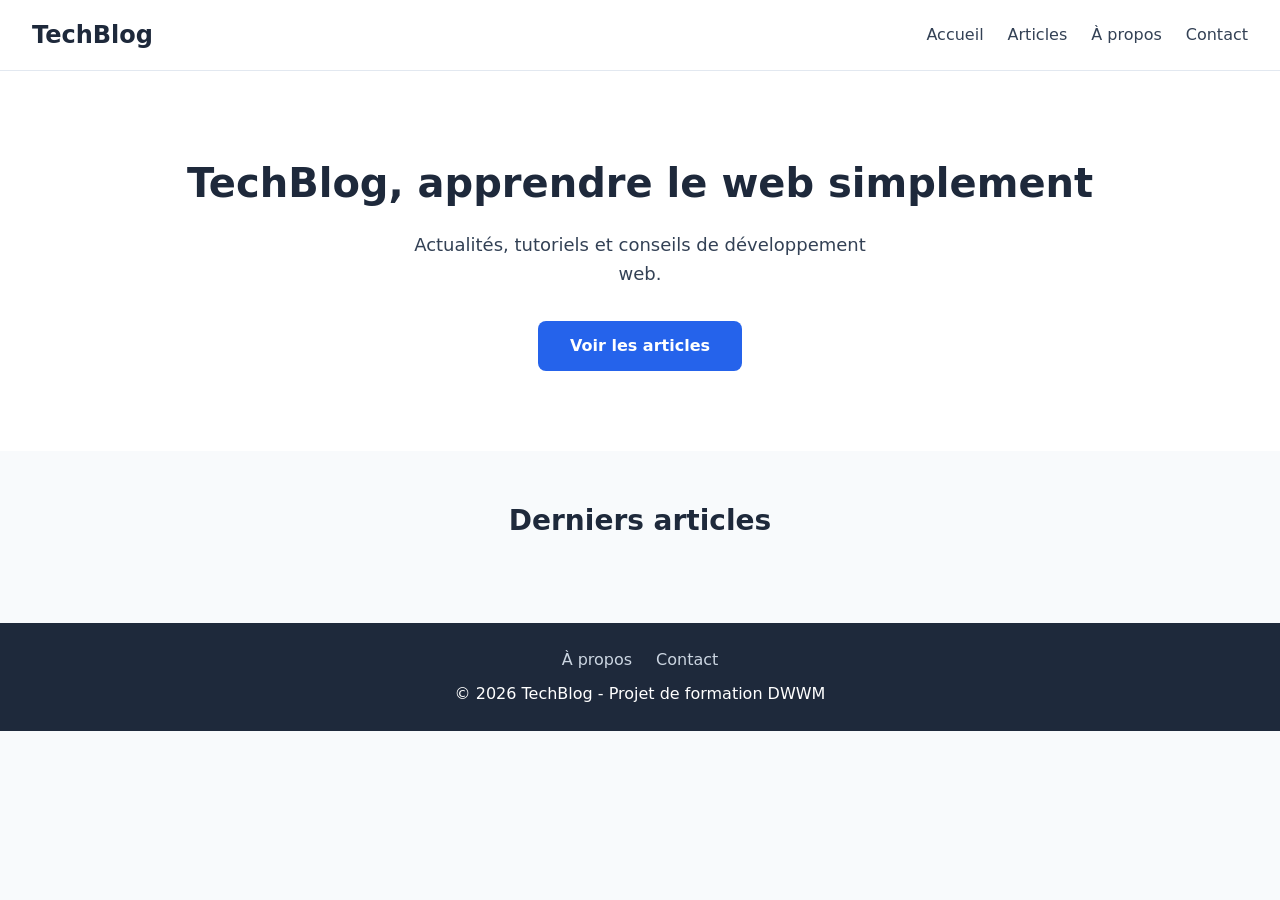
==== index.html @ d4b67e06 "html et css" ====
<!DOCTYPE html>
<html lang="fr">
<head>
    <meta charset="UTF-8">
    <meta name="viewport" content="width=device-width, initial-scale=1.0">
    <title>TechBlog</title>
    <link rel="stylesheet" href="css/style.css">
</head>
<body>

    <header>
        <a href="index.html" class="logo">TechBlog</a>
        
        <nav>
            <ul>
                <li><a href="index.html">Accueil</a></li>
                <li><a href="articles.html">Articles</a></li>
                <li><a href="about.html">À propos</a></li>
                <li><a href="contact.html">Contact</a></li>
            </ul>
        </nav>
    </header>

    <main>
        <section class="hero">
            <h1>TechBlog, apprendre le web simplement</h1>
            <p>Actualités, tutoriels et conseils de développement web.</p>
            <a href="articles.html" class="btn">Voir les articles</a>
        </section>

        <section class="articles">
            <h2 class="section-title">Derniers articles</h2>
            <div class="articles-grid"></div>
        </section>
    </main>

    <footer>
        <ul>
            <li><a href="about.html">À propos</a></li>
            <li><a href="contact.html">Contact</a></li>
        </ul>
        <p>&copy; 2026 TechBlog - Projet de formation DWWM</p>
    </footer>

</body>
</html>
---- css/style.css ----
/*
    TECHBLOG - FEUILLE DE STYLE
    ============================
    SOMMAIRE :
    1. Variables (:root)
    2. Reset
    3. Body / typographie
    4. Header + navigation
    5. Hero + bouton
    6. Grille articles + cartes
    7. Pages intérieures (about, article, contact)
    8. Footer
    9. Media queries (responsive)
*/

/* ===== VARIABLES ===== */
:root {
    --primary: #2563eb;
    --dark: #1e293b;
    --light: #f8fafc;
    --text: #334155;
    --border: #e2e8f0;
}

/* ===== RESET ===== */
* {
    margin: 0;
    padding: 0;
    box-sizing: border-box;
}

body {
    font-family: system-ui, sans-serif;
    color: var(--text);
    background: var(--light);
    line-height: 1.6;
}

/* ===== HEADER ===== */
header {
    display: flex;              /* 1. les enfants (logo + nav) s'alignent sur une ligne */
    justify-content: space-between;  /* 2. 1er enfant à gauche, dernier à droite, espace entre */
    align-items: center;        /* 3. centrés verticalement (même hauteur) */
    padding: 16px 32px;         /* respire en haut/bas, plus d'air sur les côtés */
    background: white;
    border-bottom: 1px solid var(--border); /* filet de séparation avec le reste */
}

.logo {
    font-size: 24px;
    font-weight: 700;           /* gras */
    color: var(--dark);
    text-decoration: none;      /* vire le soulignement du lien */
}

/* ===== NAVIGATION ===== */
nav ul {
    display: flex;              /* le ul devient flex à son tour : les li s'alignent */
    list-style: none;           /* vire les puces • */
    gap: 24px;                  /* espace ENTRE les li, sans marges crades */
}

nav a {
    text-decoration: none;      /* liens non soulignés */
    color: var(--text);
    font-weight: 500;
}

nav a:hover {                   /* au survol de la souris */
    color: var(--primary);      /* le texte devient bleu */
}

/* ===== HERO ===== */
.hero {
    text-align: center;
    padding: 80px 20px;         /* gros padding = section qui respire */
    background: white;
}

.hero h1 {
    font-size: 40px;
    color: var(--dark);
    margin-bottom: 16px;        /* espace SOUS le titre (margin, pas padding) */
}

.hero p {
    font-size: 18px;
    max-width: 500px;           /* le paragraphe ne s'étale pas sur toute la largeur */
    margin: 0 auto 32px;        /* centré horizontalement (auto = marges égales) */
}

/* ===== BOUTON ===== */
.btn {
    display: inline-block;      /* le lien <a> devient une boîte dimensionnable */
    background: var(--primary);
    color: white;
    padding: 12px 32px;         /* padding généreux = bouton confortable */
    border-radius: 8px;         /* coins arrondis */
    text-decoration: none;
    font-weight: 600;
}

.btn:hover {
    background: var(--dark);    /* au survol, le bouton devient sombre */
}

/* ===== SECTION ARTICLES ===== */
.section-title {
    text-align: center;
    font-size: 28px;
    color: var(--dark);
    margin: 48px 0 32px;        /* haut / côtés / bas */
}
/* ===== GRILLE ===== */
.articles-grid {
    display: grid;
    grid-template-columns: repeat(3, 1fr);  /* 3 colonnes égales */
    gap: 24px;
    max-width: 1000px;
    margin: 0 auto;             /* la grille entière est centrée */
    padding: 0 20px 48px;       /* bas généreux avant le footer */
}
/* ===== CARTES ===== */
.article-card {
    background: white;
    border: 1px solid var(--border);
    border-radius: 8px;
    padding: 24px;
}
.article-card h2 {
    font-size: 20px;
    margin-bottom: 8px;
}
.article-card h2 a {
    color: var(--dark);
    text-decoration: none;
}
.article-card h2 a:hover {
    color: var(--primary);      /* le titre devient bleu au survol */
}
.article-meta {
    font-size: 13px;
    color: #94a3b8;             /* gris clair = info secondaire */
    margin-bottom: 12px;
}
.article-card p:last-of-type {  /* le paragraphe d'extrait */
    color: var(--text);
    font-size: 15px;
}

/* ===== PAGES INTÉRIEURES (about, article, contact) ===== */
.page-content {
    max-width: 800px;
    margin: 0 auto;              /* centre le bloc */
    padding: 48px 20px;          /* respire, et marge sur mobile */
}

.page-content h2 {
    margin: 32px 0 16px;         /* espace avant/après les sous-titres */
    color: var(--dark);
}

.page-content p {
    margin-bottom: 16px;         /* de l'air entre paragraphes */
}

/* ===== FOOTER ===== */
footer {
    text-align: center;
    background: var(--dark);
    color: white;
    padding: 24px 32px;
}

footer ul {
    display: flex;              /* les liens du footer en ligne */
    justify-content: center;
    list-style: none;
    gap: 24px;
    margin-bottom: 8px;
}

footer a {
    color: #cbd5e1;             /* gris clair sur fond sombre */
    text-decoration: none;
}

footer a:hover {
    color: white;
}


/* ===== RESPONSIVE (mobile) ===== */
@media (max-width: 768px) {
    header {
        flex-direction: column;     /* header empilé : logo AU-DESSUS du menu */
        gap: 12px;
    }

    nav ul {
        flex-wrap: wrap;            /* le menu peut passer sur 2 lignes */
        justify-content: center;
    }

    .hero h1 {
        font-size: 28px;            /* titre plus petit sur mobile */
    }

    .articles-grid {
        grid-template-columns: 1fr; /* UNE seule colonne : cartes empilées */
    }
}
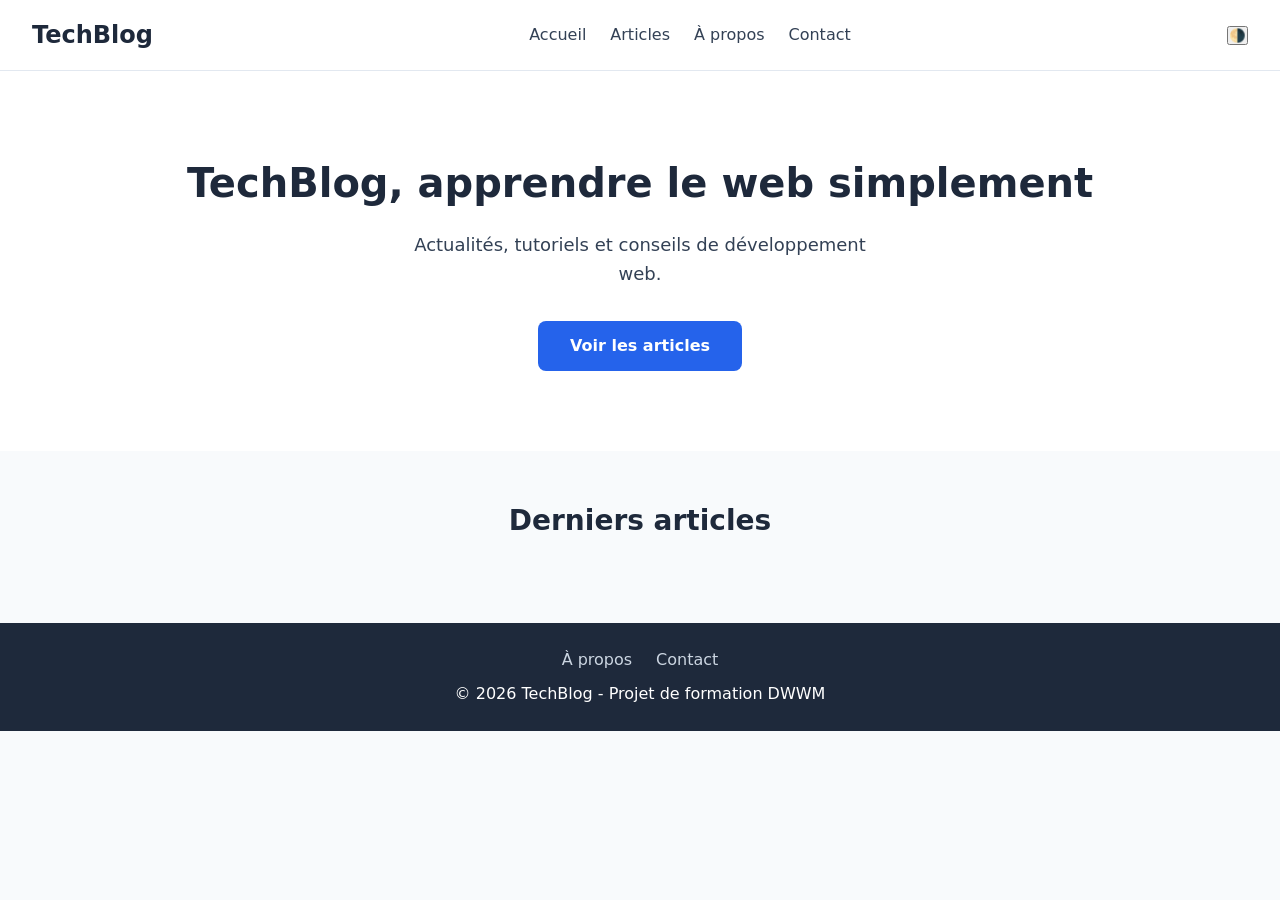
==== commit c02398ac: "bouton thème + script main.js lié" ====
--- a/index.html
+++ b/index.html
@@ -19,6 +19,7 @@
                 <li><a href="contact.html">Contact</a></li>
             </ul>
         </nav>
+        <button id="theme-toggle" aria-label="Basculer le thème clair/sombre">🌗</button>
     </header>
 
     <main>
@@ -42,5 +43,7 @@
         <p>&copy; 2026 TechBlog - Projet de formation DWWM</p>
     </footer>
 
+    <script src="js/main.js"></script>
+    
 </body>
 </html>
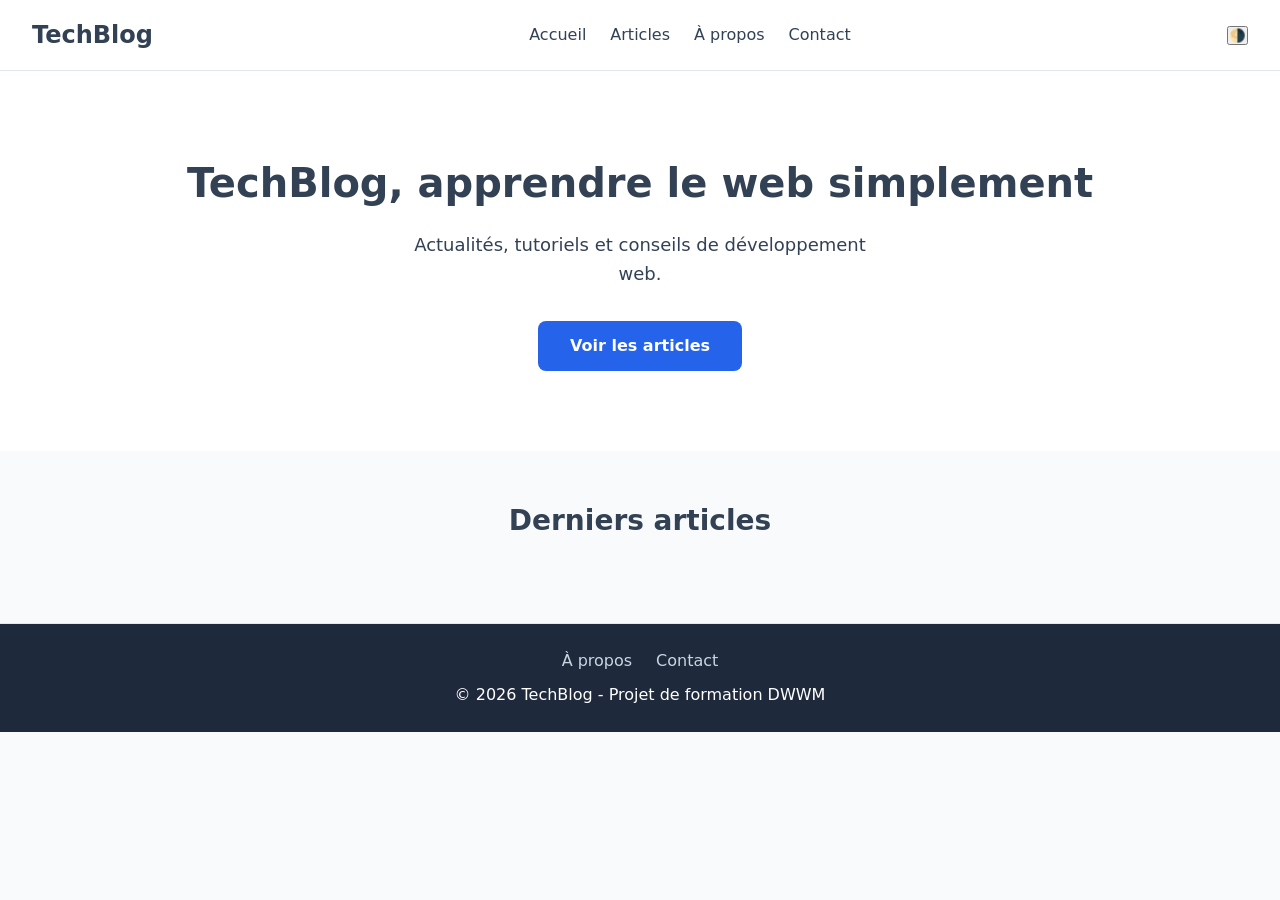
==== commit 3177fc74: "JS: cartes générées dynamiquement" ====
--- a/index.html
+++ b/index.html
@@ -43,6 +43,7 @@
         <p>&copy; 2026 TechBlog - Projet de formation DWWM</p>
     </footer>
 
+    <script src="data/articles.js"></script>
     <script src="js/main.js"></script>
     
 </body>
--- a/css/style.css
+++ b/css/style.css
@@ -16,10 +16,24 @@
 /* ===== VARIABLES ===== */
 :root {
     --primary: #2563eb;
-    --dark: #1e293b;
-    --light: #f8fafc;
-    --text: #334155;
+    --bg-page: #f8fafc;
+    --bg-surface: white;
+    --bg-inverse: #1e293b;
+    --text-main: #334155;
+    --text-inverse: white;
     --border: #e2e8f0;
+}
+
+/* ===== DARK MODE ===== */
+[data-theme="dark"] {
+    --primary: #3b82f6;
+    --bg-page: #0f172a;
+    --bg-surface: #1e293b;
+    --bg-inverse: #0f172a;      /* reste sombre — même fond que la page */
+    --text-main: #cbd5e1;
+    --text-inverse: white;       /* texte clair sur fond sombre, dans les 2 thèmes */
+    --border: #334155;
+
 }
 
 /* ===== RESET ===== */
@@ -31,8 +45,8 @@
 
 body {
     font-family: system-ui, sans-serif;
-    color: var(--text);
-    background: var(--light);
+    color: var(--text-main);
+    background: var(--bg-page);
     line-height: 1.6;
 }
 
@@ -42,14 +56,14 @@
     justify-content: space-between;  /* 2. 1er enfant à gauche, dernier à droite, espace entre */
     align-items: center;        /* 3. centrés verticalement (même hauteur) */
     padding: 16px 32px;         /* respire en haut/bas, plus d'air sur les côtés */
-    background: white;
+    background: var(--bg-surface);
     border-bottom: 1px solid var(--border); /* filet de séparation avec le reste */
 }
 
 .logo {
     font-size: 24px;
     font-weight: 700;           /* gras */
-    color: var(--dark);
+    color: var(--text-main);
     text-decoration: none;      /* vire le soulignement du lien */
 }
 
@@ -62,7 +76,7 @@
 
 nav a {
     text-decoration: none;      /* liens non soulignés */
-    color: var(--text);
+    color: var(--text-main);
     font-weight: 500;
 }
 
@@ -74,12 +88,12 @@
 .hero {
     text-align: center;
     padding: 80px 20px;         /* gros padding = section qui respire */
-    background: white;
+    background: var(--bg-surface);
 }
 
 .hero h1 {
     font-size: 40px;
-    color: var(--dark);
+    color: var(--text-main);
     margin-bottom: 16px;        /* espace SOUS le titre (margin, pas padding) */
 }
 
@@ -93,7 +107,7 @@
 .btn {
     display: inline-block;      /* le lien <a> devient une boîte dimensionnable */
     background: var(--primary);
-    color: white;
+    color: var(--text-inverse);
     padding: 12px 32px;         /* padding généreux = bouton confortable */
     border-radius: 8px;         /* coins arrondis */
     text-decoration: none;
@@ -101,14 +115,14 @@
 }
 
 .btn:hover {
-    background: var(--dark);    /* au survol, le bouton devient sombre */
+    background: var(--bg-inverse);    /* au survol, le bouton devient sombre */
 }
 
 /* ===== SECTION ARTICLES ===== */
 .section-title {
     text-align: center;
     font-size: 28px;
-    color: var(--dark);
+    color: var(--text-main);
     margin: 48px 0 32px;        /* haut / côtés / bas */
 }
 /* ===== GRILLE ===== */
@@ -122,7 +136,7 @@
 }
 /* ===== CARTES ===== */
 .article-card {
-    background: white;
+    background: var(--bg-surface);
     border: 1px solid var(--border);
     border-radius: 8px;
     padding: 24px;
@@ -132,7 +146,7 @@
     margin-bottom: 8px;
 }
 .article-card h2 a {
-    color: var(--dark);
+    color: var(--text-main);
     text-decoration: none;
 }
 .article-card h2 a:hover {
@@ -144,7 +158,7 @@
     margin-bottom: 12px;
 }
 .article-card p:last-of-type {  /* le paragraphe d'extrait */
-    color: var(--text);
+    color: var(--text-main);
     font-size: 15px;
 }
 
@@ -157,7 +171,7 @@
 
 .page-content h2 {
     margin: 32px 0 16px;         /* espace avant/après les sous-titres */
-    color: var(--dark);
+    color: var(--text-main);
 }
 
 .page-content p {
@@ -167,8 +181,9 @@
 /* ===== FOOTER ===== */
 footer {
     text-align: center;
-    background: var(--dark);
-    color: white;
+    background: var(--bg-inverse);
+    color: var(--text-inverse);
+    border-top: 1px solid var(--border);
     padding: 24px 32px;
 }
 
